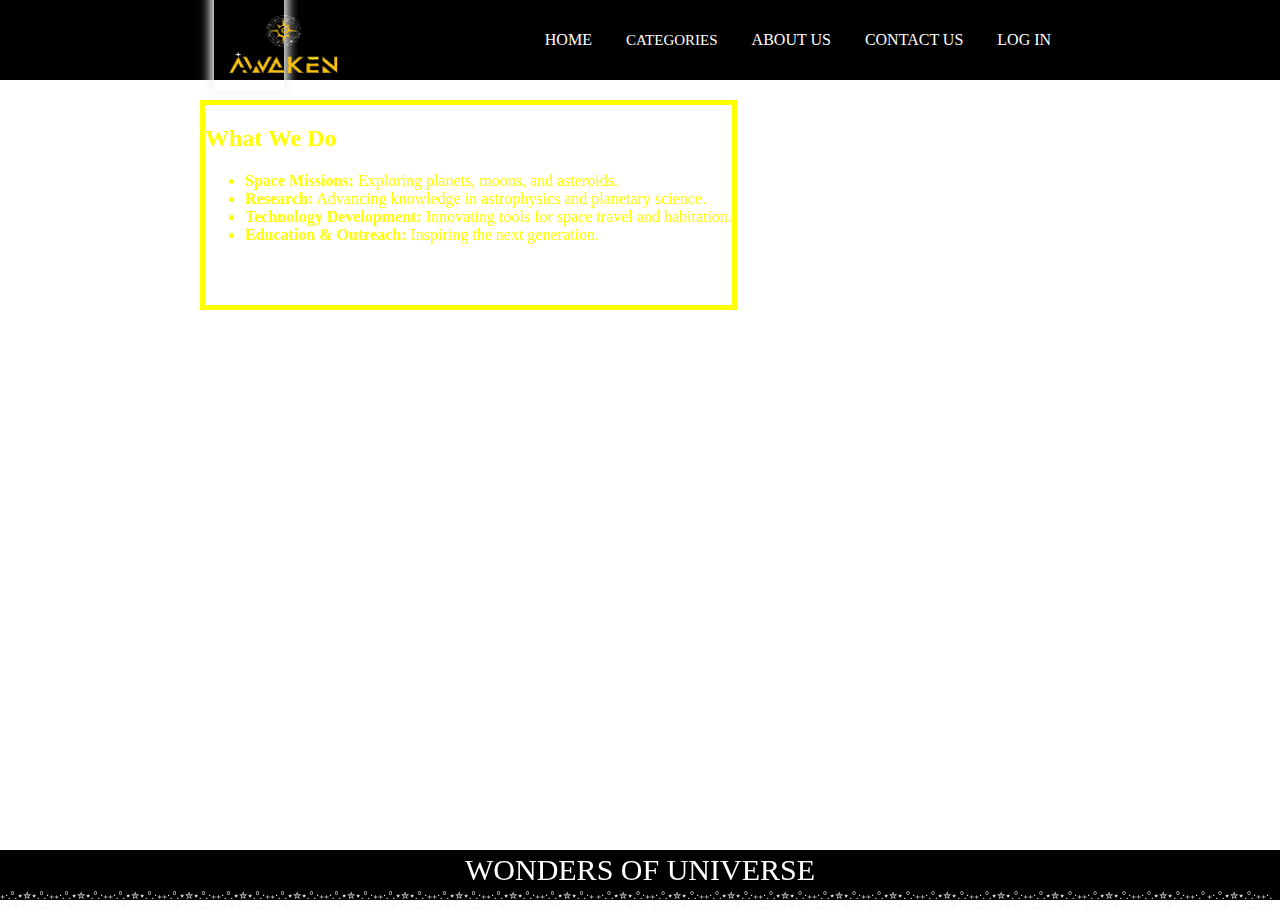
==== index.html @ f5190a8a "Update index.html" ====
<!DOCTYPE html>
<html lang="en">
<head>
    <meta charset="UTF-8">
    <meta name="viewport" content="width=device-width, initial-scale=1.0">
    <title>Document</title>
    <link rel="stylesheet" href="style.css">
    <style>
        .dropdown {
            position: relative;
            display: inline-block;
        }

        .dropdown-content {
            display: none;
            position: absolute;
            background-color: #333;
            min-width: 200px;
            box-shadow: 0px 8px 16px rgba(0, 0, 0, 0.2);
            z-index: 1;
            border-radius: 5px;
        }

        .dropdown-content a {
            color: white;
            padding: 12px 16px;
            text-decoration: none;
            display: block;
        }

        .dropdown-content a:hover {
            background-color: #575757;
            text-decoration: underline;
            color:orange;
        }

        .dropdown:hover .dropdown-content {
            display: block;
        }

        nav a {
            margin: 0 15px;
            color: white;
            text-decoration: none;
        }

        nav a:hover {
            color: #ddd;
        }

        .container {
            position: relative;
            margin: 100px 0 0 200px;
            width: 70%;
            height: 450px;
            display: flex;
            justify-content: start;
        }

        .container img {
            width: 600px;
            height: 120%;
            object-fit: cover;
            border-radius: 10px;
            border: 2px solid beige;
            transition: all ease-in-out 0.5s;
        }

        .container img:hover {
            height: 140%;
            width: 50%;
        }

        .foot{
            width: 100%;
            position: absolute;
            bottom: 0;
            height: 50px;;
        }
        .stars{background-color: black;color: whitesmoke;font-size:10px;margin-bottom:-100px;height:10px;}
        .content{
            border: 5px solid yellow;
            height: 200px;
            color: yellow;
        }
        
     
    </style>
</head>
<body>
    <div class="video-background">
        <video autoplay loop muted playsinline id="myVideo">
            <source src="earth.mp4" type="video/mp4">
            Your browser does not support the video tag.
        </video>
    </div>

    <header class="header">
        <div id="logo">
            <a href="index.html">
            <div>
            <img src="image_folder/logo.png" width="140" height="100" alt="Logo">
            </div>
            </a>
        </div>
        <nav>
            <a href="index.html">HOME</a>
            <div class="dropdown">
                <a href="#">CATEGORIES</a>
                <div class="dropdown-content">
                    <a href="history.html">History of space Exploration</a>
                    <a href="history_universe.html">History of universe</a>
                    <a href="black-hole.html">Black hole</a>
                    <a href="#">Galaxy</a>
                </div>
            </div>
            <a href="aboutus.html">ABOUT US</a>
            <a href="contactus.html">CONTACT US</a>
            <a href="login.html">LOG IN</a>
        </nav>
    </header>
    <div class="container">
        <div class="content">
            <h2>What We Do</h2>
            <ul>
                <li><b>Space Missions:</b> Exploring planets, moons, and asteroids.</li>
                <li><b>Research:</b> Advancing knowledge in astrophysics and planetary science.</li>
                <li><b>Technology Development:</b> Innovating tools for space travel and habitation.</li>
                <li><b>Education & Outreach:</b> Inspiring the next generation.</li>
            </ul>
        </div>
    </div>
    <footer class="foot">
        <div class="lastpart_x">WONDERS OF UNIVERSE</div>
        <div class="stars">
            ₊‧.°.⋆✮⋆.°.‧₊₊‧.°.⋆✮⋆.°.‧₊₊‧.°.⋆✮⋆.°.‧₊₊‧.°.⋆✮⋆.°.‧₊₊‧.°.⋆✮⋆.°.‧₊₊‧.°.⋆✮⋆.°.‧₊₊‧.°.⋆✮⋆.°.‧₊₊‧.°.⋆✮⋆.°.‧₊₊‧.°.⋆✮⋆.°.‧₊₊‧.°.⋆✮⋆.°.‧₊₊‧.°.⋆✮⋆.°.‧₊
            ₊‧.°.⋆✮⋆.°.‧₊₊‧.°.⋆✮⋆.°.‧₊₊‧.°.⋆✮⋆.°.‧₊₊‧.°.⋆✮⋆.°.‧₊₊‧.°.⋆✮⋆.°.‧₊₊‧.°.⋆✮⋆.°.‧₊₊‧.°.⋆✮⋆.°.‧₊₊‧.°.⋆✮⋆.°.‧₊₊‧.°.⋆✮⋆.°.‧₊₊‧.°.⋆✮⋆.°.‧₊₊‧.°.⋆✮⋆.°.‧₊₊‧.°
            ₊‧.°.⋆✮⋆.°.‧₊₊‧.°.⋆✮⋆.°.‧₊₊‧.°.⋆✮⋆.°.‧₊₊‧.°.⋆✮⋆.°.‧₊₊‧.°.⋆✮⋆.°.‧₊₊‧.°.⋆✮⋆.°.‧₊₊‧.°.⋆✮⋆.°.‧₊₊‧.°.⋆✮⋆.°.‧₊₊‧.°.⋆✮⋆.°.‧₊₊‧.°.⋆✮⋆.°.‧₊₊‧.°.⋆✮⋆.°.‧₊
            ₊‧.°.⋆✮⋆.°.‧₊₊‧.°
            ₊‧.°.⋆✮⋆.°.‧₊₊‧.°.⋆✮⋆.°.‧₊₊‧.°.⋆✮⋆.°.‧₊₊‧.°.⋆✮⋆.°.‧₊₊‧.°.⋆✮⋆.°.‧₊₊‧.°.⋆✮⋆.°.‧₊₊‧.°.⋆✮⋆.°.‧₊₊‧.°.⋆✮⋆.°.‧₊₊‧.°.⋆✮⋆.°.‧₊₊‧.°.⋆✮⋆.°.‧₊₊‧.°.⋆✮⋆.°.‧₊
            ₊‧.°.⋆✮⋆.°.‧₊₊‧.°
        
        </div>
    </footer>
    
</body>
</html>
---- style.css ----
html,
body {
  margin: 0;
  overflow: hidden;
}


#myVideo {
  position: fixed;
  top: 0;
  left: 0;
  width: 100%;
  height: 100%;
  object-fit: cover;
  transform: translate(0, 0);
  transform-origin: center;
  z-index: -1;
}




.hero {

  height: 100vh;
  background-image: url('earth.mp4');
  background-position: center center;
  background-size: cover;
  background-attachment: fixed;
  position: absolute;
  z-index: -1;
  display: flex;
  align-items: center;
  justify-content: center;
}


body {
  margin: 0;
}

.video-background {
  position: fixed;
  top: 0;
  left: 0;
  width: 100%;
  height: 100%;
  z-index: -1;
  overflow: hidden;
}



.header {
  display: flex;
  color: white;
  justify-content: space-evenly;
  gap: 2rem;
  height: 80px;
  align-items: center;
  background-color: black;
  margin-top: 0;
  width: 100%;
  position: fixed;
}

#logo a div {
  display: flex;
  align-items: center;
  justify-content: center;
}

#logo {
  display: flex;
  width: 50px;
}

.header div a {
  text-decoration: none;
  color: white;
  font-size: 15px;
}

.header div a p:hover {
  transform: scale(1.05);
  color: orange;
}

.start-empty {
  width: 100%;
  height: 835px;
  display: flex;
  justify-content: start;
  align-items: center;
}


.start-empty div h1 {
  font-family: sans-serif;
  font-size: 40px;
  margin-left: 10px;
}

.start-empty div p {
  font-size: 20px;
  font-weight: 50;
  font-family: sans-serif;
  line-height: 40px;
}

.main-heading {
  padding-top: 10px;
}

.lastpart {
  color: white;
  background-color: black;
  width: 100%;
  height: 40px;
  text-align: center;
  align-content: center;
  font-family: Arial, Helvetica, sans-serif;
  font-style: italic;
  font-size: 15px;
}

.lastpart_x {
  color: white;
  background-color: black;
  width: 100%;
  height: 40px;
  text-align: center;
  align-content: center;
  font-family: Bulletto;
  font-size: 30px;
}

#nav {
  display: inline-block;
  position: relative;
  margin: 0 10px;
}

.dropdown {
  position: relative;
  display: inline-block;
  cursor: pointer;
}

.dropdown-content {
  display: none;
  position: absolute;
  background-color: black;
  min-width: 160px;
  box-shadow: 0px 8px 16px rgba(0, 0, 0, 0.2);
  z-index: 1;
  border: 1px solid #333;
}

.dropdown-content a {
  color: white;
  padding: 12px 16px;
  text-decoration: none;
  display: block;
}

.dropdown-content a:hover {
  background-color: orange;
  color: black;
}

.dropdown.active .dropdown-content {
  display: block;
}
.dropdown-content a {
  color: white;
  padding: 12px 16px;
  text-decoration: none;
  display: block;
}

.dropdown-content a:hover {
  background-color: orange;
}

.dropdown:hover .dropdown-content {
  display: block;
}

nav a {
  margin: 0 15px;
  color: white;
  text-decoration: none;
}

nav a:hover {
  color: #ddd;
  text-decoration: underline;
}

.container {
  position: relative;
  margin: 100px 0 0 200px;
  width: 70%;
  height: 450px;
  display: flex;
  justify-content: start;
}

.container img {
  width: 600px;
  height: 120%;
  object-fit: cover;
  border-radius: 10px;
  border: 2px solid beige;
  transition: all ease-in-out 0.5s;
}

.container img:hover {
  height: 140%;
  width: 50%;
}

#logo {
  justify-content: start;
  align-self: center;
  box-shadow: 0px 0px 10px 4px whitesmoke;
  width: 70px;
}
.foot{
  width: 100%;
  position: absolute;
  bottom: 0;
}
.dropdown {
  position: relative;
  display: inline-block;
}

.dropdown-content {
  display: none;
  position: absolute;
  background-color: #333;
  min-width: 200px;
  box-shadow: 0px 8px 16px rgba(0, 0, 0, 0.2);
  z-index: 1;
  border-radius: 5px;
}
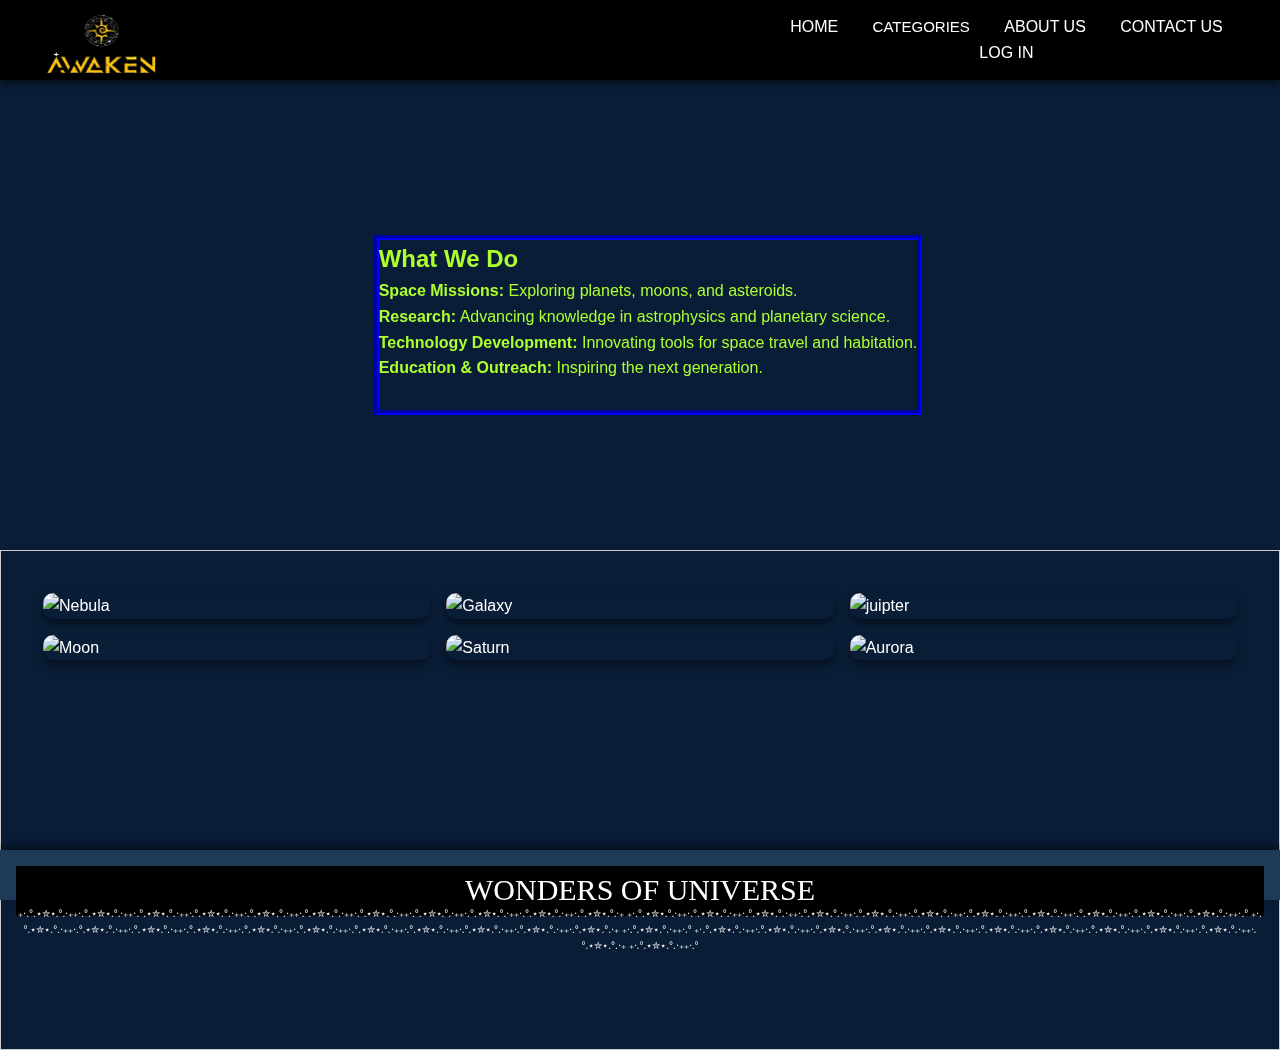
==== commit 08ba87a1: "Update index.html" ====
--- a/index.html
+++ b/index.html
@@ -79,10 +79,110 @@
         }
         .stars{background-color: black;color: whitesmoke;font-size:10px;margin-bottom:-100px;height:10px;}
         .content{
-            border: 5px solid yellow;
-            height: 200px;
-            color: yellow;
-        }
+            border: 5px groove blue;
+            height: 180px;
+            color: greenyellow;
+            opacity: 1sec;
+            margin: auto;
+
+        }
+     
+* {
+    margin: 0;
+    padding: 0;
+    box-sizing: border-box;
+    font-family: 'Arial', sans-serif;
+}
+
+
+body {
+    background-color: #0a1d37;
+    color: white;
+    line-height: 1.6;
+}
+
+
+header {
+    text-align: center;
+    padding: 2em;
+    background-color: #1e3a56;
+    box-shadow: 0 4px 8px rgba(0, 0, 0, 0.5);
+}
+
+header h1 {
+    font-size: 2.5em;
+    margin-bottom: 0.5em;
+}
+
+header p {
+    font-size: 1.2em;
+    color: #b0c4de;
+}
+
+/* Gallery Styles */
+.gallery {
+    display: grid;
+    grid-template-columns: repeat(auto-fit, minmax(300px, 1fr));
+    gap: 1em;
+    padding: 2em;
+}
+
+.gallery-item {
+    position: relative;
+    overflow: hidden;
+    border-radius: 10px;
+    box-shadow: 0 4px 8px rgba(0, 0, 0, 0.5);
+}
+
+.gallery-item img {
+    width: 100%;
+    height: auto;
+    display: block;
+    transition: transform 0.5s ease;
+}
+
+.gallery-item:hover img {
+    transform: scale(1.1); 
+}
+
+.caption {
+    position: absolute;
+    bottom: 0;
+    background: rgba(0, 0, 0, 0.7);
+    color: white;
+    width: 100%;
+    padding: 1em;
+    text-align: center;
+    font-size: 1.1em;
+    opacity: 0;
+    transition: opacity 0.5s ease;
+}
+
+.gallery-item:hover .caption {
+    opacity: 1; 
+}
+
+
+footer {
+    text-align: center;
+    padding: 1em;
+    background-color: #1e3a56;
+    margin-top: 2em;
+    box-shadow: 0 -4px 8px rgba(0, 0, 0, 0.5);
+}
+
+footer p {
+    font-size: 0.9em;
+    color: #b0c4de;
+}
+       .scrollable-div {
+            width: 100%;
+            height: 500px;
+            overflow-y: auto;
+            border: 1px solid #ccc;
+            padding: 10px;
+        }
+
         
      
     </style>
@@ -122,7 +222,7 @@
     <div class="container">
         <div class="content">
             <h2>What We Do</h2>
-            <ul>
+            <ul style="list-style-type: none;">
                 <li><b>Space Missions:</b> Exploring planets, moons, and asteroids.</li>
                 <li><b>Research:</b> Advancing knowledge in astrophysics and planetary science.</li>
                 <li><b>Technology Development:</b> Innovating tools for space travel and habitation.</li>
@@ -130,6 +230,35 @@
             </ul>
         </div>
     </div>
+    <div class="scrollable-div">
+    <main class="gallery">
+        <div class="gallery-item">
+            <img src="image.png" alt="Nebula">
+            <div class="caption">Stunning Nebula</div>
+        </div>
+        <div class="gallery-item">
+            <img src="image copy.png" alt="Galaxy">
+            <div class="caption">Spiral Galaxy</div>
+        </div>
+        <div class="gallery-item">
+            <img src="image copy 2.png" alt="juipter">
+            <div class="caption">juipter</div>
+        </div>
+        <div class="gallery-item">
+            <img src="image copy 3.png" alt="Moon">
+            <div class="caption">Craters of the Moon</div>
+        </div>
+        <div class="gallery-item">
+            <img src="image copy 4.png" alt="Saturn">
+            <div class="caption">Rings of Saturn</div>
+        </div>
+        <div class="gallery-item">
+            <img src="image copy 5.png" alt="Aurora">
+            <div class="caption">Aurora Borealis</div>
+        </div>
+    </main>
+</div>
+    
     <footer class="foot">
         <div class="lastpart_x">WONDERS OF UNIVERSE</div>
         <div class="stars">
@@ -145,4 +274,3 @@
     
 </body>
 </html>
-
--- a/style.css
+++ b/style.css
@@ -72,7 +72,7 @@
 
 #logo {
   display: flex;
-  width: 50px;
+  width: 800px;
 }
 
 .header div a {
@@ -133,6 +133,7 @@
   align-content: center;
   font-family: Bulletto;
   font-size: 30px;
+  scroll-behavior: smooth;
 }
 
 #nav {
@@ -172,77 +173,3 @@
 .dropdown.active .dropdown-content {
   display: block;
 }
-.dropdown-content a {
-  color: white;
-  padding: 12px 16px;
-  text-decoration: none;
-  display: block;
-}
-
-.dropdown-content a:hover {
-  background-color: orange;
-}
-
-.dropdown:hover .dropdown-content {
-  display: block;
-}
-
-nav a {
-  margin: 0 15px;
-  color: white;
-  text-decoration: none;
-}
-
-nav a:hover {
-  color: #ddd;
-  text-decoration: underline;
-}
-
-.container {
-  position: relative;
-  margin: 100px 0 0 200px;
-  width: 70%;
-  height: 450px;
-  display: flex;
-  justify-content: start;
-}
-
-.container img {
-  width: 600px;
-  height: 120%;
-  object-fit: cover;
-  border-radius: 10px;
-  border: 2px solid beige;
-  transition: all ease-in-out 0.5s;
-}
-
-.container img:hover {
-  height: 140%;
-  width: 50%;
-}
-
-#logo {
-  justify-content: start;
-  align-self: center;
-  box-shadow: 0px 0px 10px 4px whitesmoke;
-  width: 70px;
-}
-.foot{
-  width: 100%;
-  position: absolute;
-  bottom: 0;
-}
-.dropdown {
-  position: relative;
-  display: inline-block;
-}
-
-.dropdown-content {
-  display: none;
-  position: absolute;
-  background-color: #333;
-  min-width: 200px;
-  box-shadow: 0px 8px 16px rgba(0, 0, 0, 0.2);
-  z-index: 1;
-  border-radius: 5px;
-}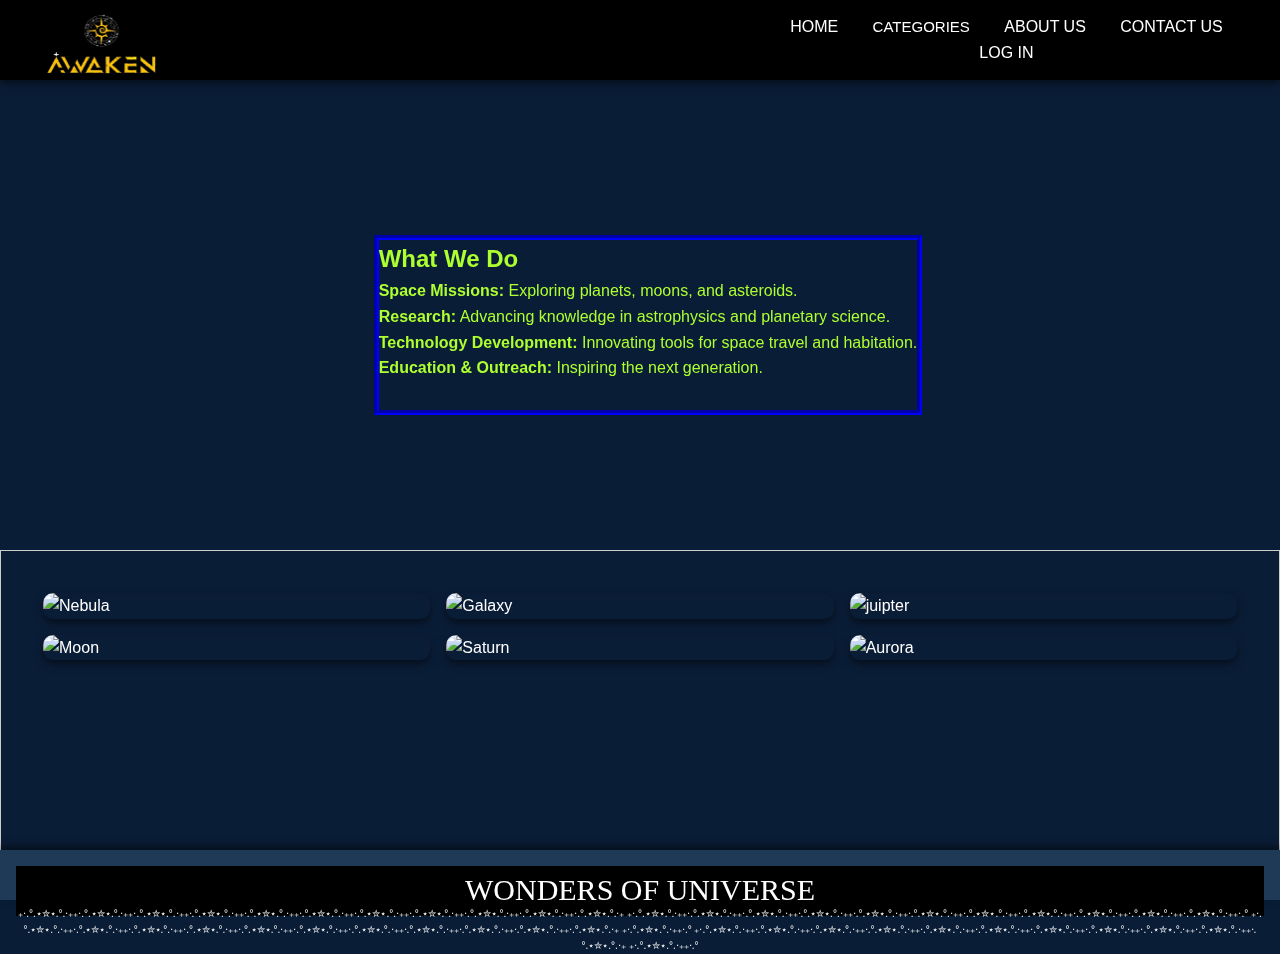
==== commit 257aaa5f: "Update index.html" ====
--- a/index.html
+++ b/index.html
@@ -177,7 +177,7 @@
 }
        .scrollable-div {
             width: 100%;
-            height: 500px;
+            height: 350px;
             overflow-y: auto;
             border: 1px solid #ccc;
             padding: 10px;
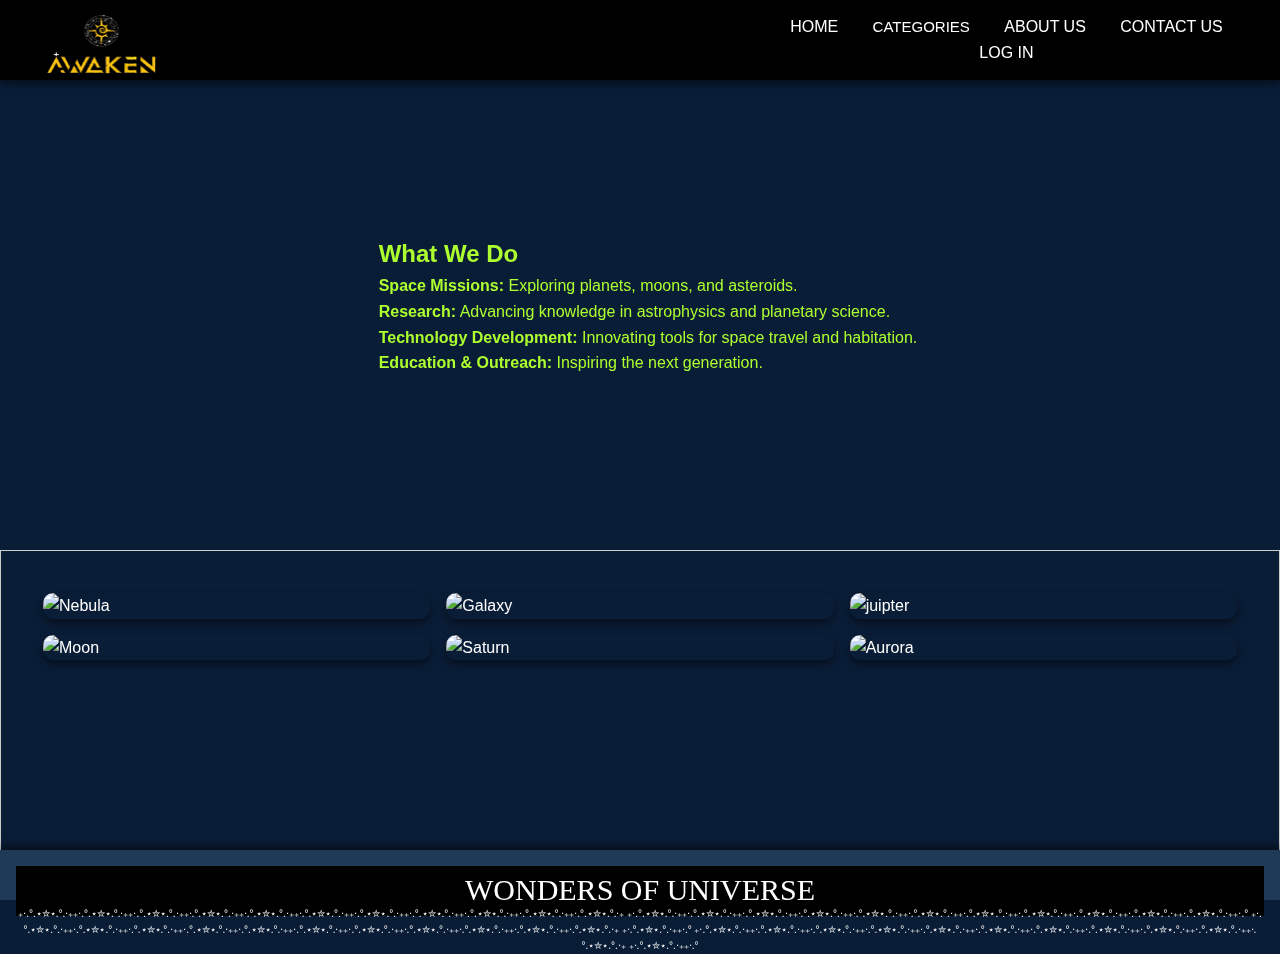
==== commit 800c0811: "Update index.html" ====
--- a/index.html
+++ b/index.html
@@ -79,10 +79,9 @@
         }
         .stars{background-color: black;color: whitesmoke;font-size:10px;margin-bottom:-100px;height:10px;}
         .content{
-            border: 5px groove blue;
             height: 180px;
             color: greenyellow;
-            opacity: 1sec;
+            opacity: 1s;
             margin: auto;
 
         }
@@ -179,7 +178,7 @@
             width: 100%;
             height: 350px;
             overflow-y: auto;
-            border: 1px solid #ccc;
+            border: 1px groove #ccc;
             padding: 10px;
         }
 
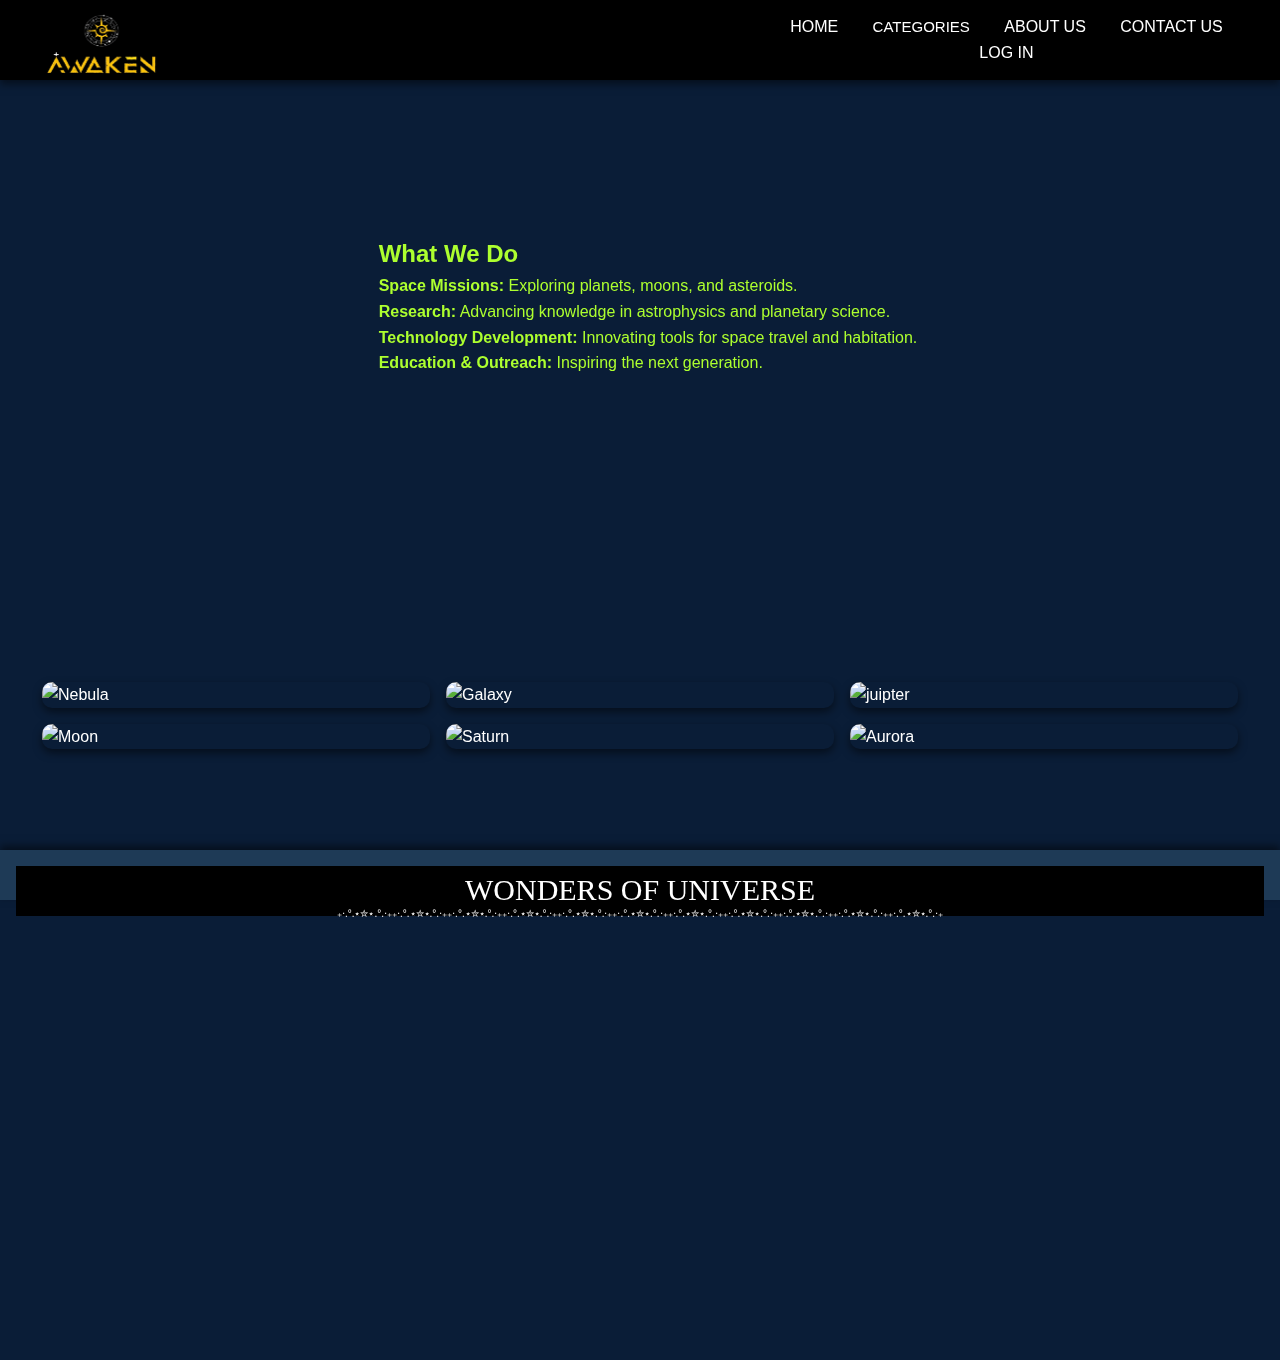
==== commit 2520bea1: "Update index.html" ====
--- a/index.html
+++ b/index.html
@@ -118,7 +118,7 @@
     color: #b0c4de;
 }
 
-/* Gallery Styles */
+
 .gallery {
     display: grid;
     grid-template-columns: repeat(auto-fit, minmax(300px, 1fr));
@@ -166,7 +166,7 @@
     text-align: center;
     padding: 1em;
     background-color: #1e3a56;
-    margin-top: 2em;
+    margin-top: 3em;
     box-shadow: 0 -4px 8px rgba(0, 0, 0, 0.5);
 }
 
@@ -174,12 +174,16 @@
     font-size: 0.9em;
     color: #b0c4de;
 }
-       .scrollable-div {
-            width: 100%;
-            height: 350px;
-            overflow-y: auto;
-            border: 1px groove #ccc;
-            padding: 10px;
+.scrollable-div {
+    width:100% ;
+    height: 80vh;
+    overflow-y: auto;
+    padding: 10px;
+    margin-top:90px
+            
+}
+        .star{
+            margin-top: -30px;
         }
 
         
@@ -210,7 +214,7 @@
                     <a href="history.html">History of space Exploration</a>
                     <a href="history_universe.html">History of universe</a>
                     <a href="black-hole.html">Black hole</a>
-                    <a href="#">Galaxy</a>
+                    <a href="Galaxy.html">Galaxy</a>
                 </div>
             </div>
             <a href="aboutus.html">ABOUT US</a>
@@ -262,13 +266,7 @@
         <div class="lastpart_x">WONDERS OF UNIVERSE</div>
         <div class="stars">
             ₊‧.°.⋆✮⋆.°.‧₊₊‧.°.⋆✮⋆.°.‧₊₊‧.°.⋆✮⋆.°.‧₊₊‧.°.⋆✮⋆.°.‧₊₊‧.°.⋆✮⋆.°.‧₊₊‧.°.⋆✮⋆.°.‧₊₊‧.°.⋆✮⋆.°.‧₊₊‧.°.⋆✮⋆.°.‧₊₊‧.°.⋆✮⋆.°.‧₊₊‧.°.⋆✮⋆.°.‧₊₊‧.°.⋆✮⋆.°.‧₊
-            ₊‧.°.⋆✮⋆.°.‧₊₊‧.°.⋆✮⋆.°.‧₊₊‧.°.⋆✮⋆.°.‧₊₊‧.°.⋆✮⋆.°.‧₊₊‧.°.⋆✮⋆.°.‧₊₊‧.°.⋆✮⋆.°.‧₊₊‧.°.⋆✮⋆.°.‧₊₊‧.°.⋆✮⋆.°.‧₊₊‧.°.⋆✮⋆.°.‧₊₊‧.°.⋆✮⋆.°.‧₊₊‧.°.⋆✮⋆.°.‧₊₊‧.°
-            ₊‧.°.⋆✮⋆.°.‧₊₊‧.°.⋆✮⋆.°.‧₊₊‧.°.⋆✮⋆.°.‧₊₊‧.°.⋆✮⋆.°.‧₊₊‧.°.⋆✮⋆.°.‧₊₊‧.°.⋆✮⋆.°.‧₊₊‧.°.⋆✮⋆.°.‧₊₊‧.°.⋆✮⋆.°.‧₊₊‧.°.⋆✮⋆.°.‧₊₊‧.°.⋆✮⋆.°.‧₊₊‧.°.⋆✮⋆.°.‧₊
-            ₊‧.°.⋆✮⋆.°.‧₊₊‧.°
-            ₊‧.°.⋆✮⋆.°.‧₊₊‧.°.⋆✮⋆.°.‧₊₊‧.°.⋆✮⋆.°.‧₊₊‧.°.⋆✮⋆.°.‧₊₊‧.°.⋆✮⋆.°.‧₊₊‧.°.⋆✮⋆.°.‧₊₊‧.°.⋆✮⋆.°.‧₊₊‧.°.⋆✮⋆.°.‧₊₊‧.°.⋆✮⋆.°.‧₊₊‧.°.⋆✮⋆.°.‧₊₊‧.°.⋆✮⋆.°.‧₊
-            ₊‧.°.⋆✮⋆.°.‧₊₊‧.°
-        
-        </div>
+ </div>
     </footer>
     
 </body>
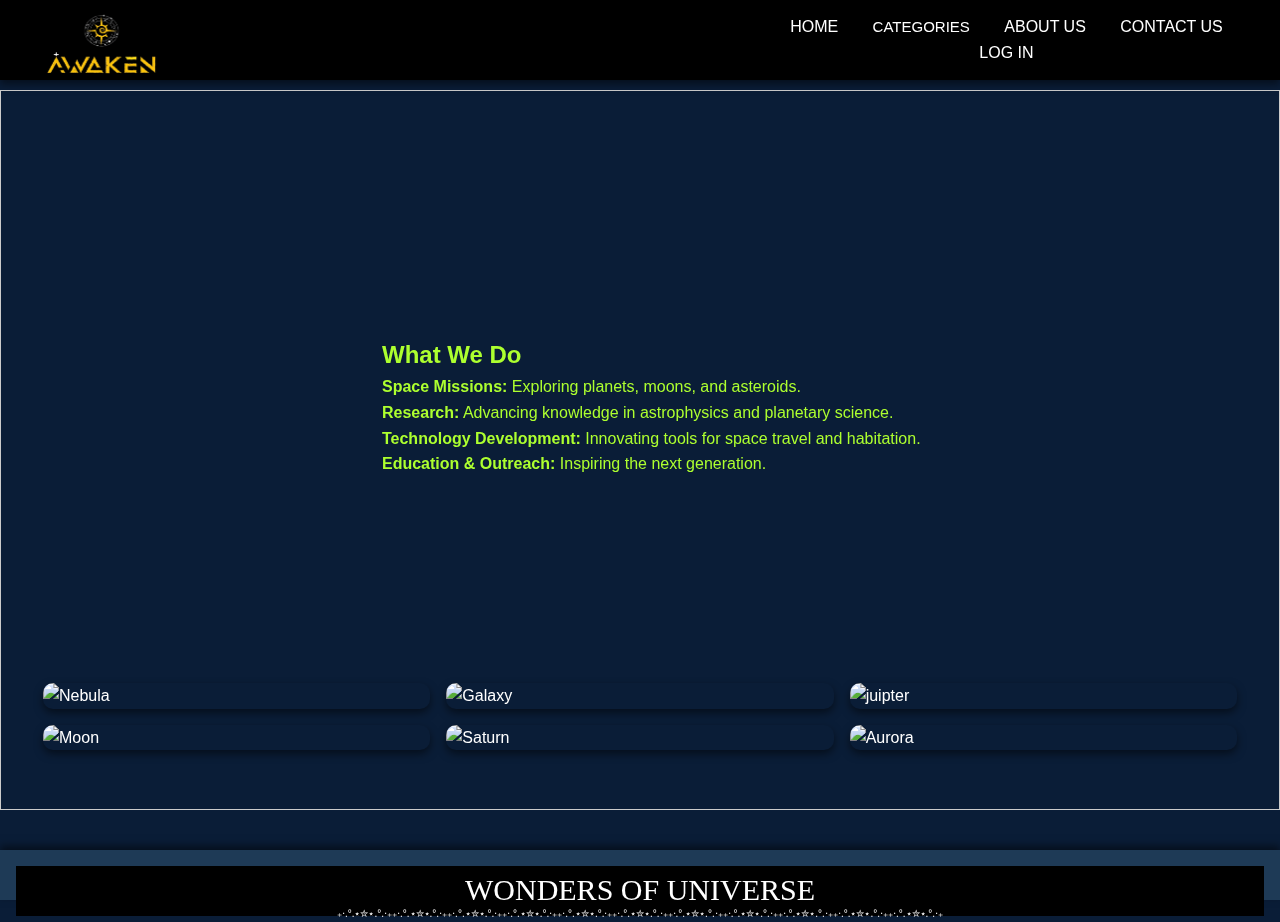
==== commit 19533a03: "Update index.html" ====
--- a/index.html
+++ b/index.html
@@ -178,6 +178,7 @@
     width:100% ;
     height: 80vh;
     overflow-y: auto;
+    border: 1px groove #ccc;
     padding: 10px;
     margin-top:90px
             
@@ -222,6 +223,7 @@
             <a href="login.html">LOG IN</a>
         </nav>
     </header>
+    <div class="scrollable-div">
     <div class="container">
         <div class="content">
             <h2>What We Do</h2>
@@ -233,7 +235,6 @@
             </ul>
         </div>
     </div>
-    <div class="scrollable-div">
     <main class="gallery">
         <div class="gallery-item">
             <img src="image.png" alt="Nebula">
@@ -271,3 +272,4 @@
     
 </body>
 </html>
+
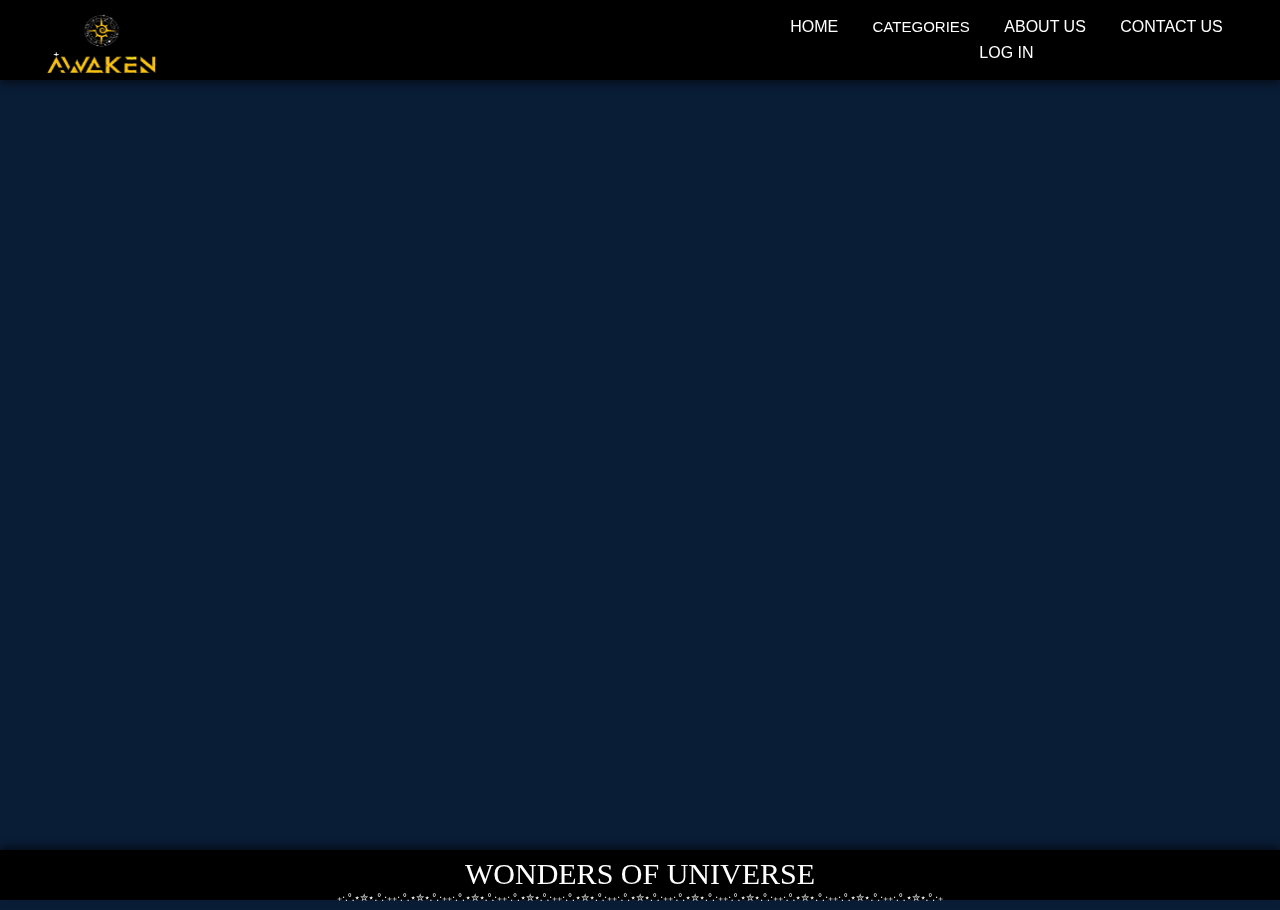
==== commit 36b4f0c4: "added image in index.html" ====
--- a/index.html
+++ b/index.html
@@ -50,11 +50,12 @@
 
         .container {
             position: relative;
-            margin: 100px 0 0 200px;
+            margin: 750px 0 0 200px;
             width: 70%;
             height: 450px;
             display: flex;
             justify-content: start;
+            margin-top: 580px;
         }
 
         .container img {
@@ -62,7 +63,7 @@
             height: 120%;
             object-fit: cover;
             border-radius: 10px;
-            border: 2px solid beige;
+            border: 2px solid transparent;
             transition: all ease-in-out 0.5s;
         }
 
@@ -124,6 +125,7 @@
     grid-template-columns: repeat(auto-fit, minmax(300px, 1fr));
     gap: 1em;
     padding: 2em;
+    
 }
 
 .gallery-item {
@@ -164,9 +166,8 @@
 
 footer {
     text-align: center;
-    padding: 1em;
-    background-color: #1e3a56;
-    margin-top: 3em;
+    background-color: transparent;
+    margin-top: 0em;
     box-shadow: 0 -4px 8px rgba(0, 0, 0, 0.5);
 }
 
@@ -178,15 +179,16 @@
     width:100% ;
     height: 80vh;
     overflow-y: auto;
-    border: 1px groove #ccc;
+    border: 1px groove transparent;
     padding: 10px;
-    margin-top:90px
+    margin-top:190px
             
 }
         .star{
             margin-top: -30px;
         }
-
+.content li{font-style: oblique;color: beige;}
+.content h1{color: blanchedalmond;text-align: center;}
         
      
     </style>
@@ -226,16 +228,20 @@
     <div class="scrollable-div">
     <div class="container">
         <div class="content">
-            <h2>What We Do</h2>
-            <ul style="list-style-type: none;">
-                <li><b>Space Missions:</b> Exploring planets, moons, and asteroids.</li>
-                <li><b>Research:</b> Advancing knowledge in astrophysics and planetary science.</li>
-                <li><b>Technology Development:</b> Innovating tools for space travel and habitation.</li>
-                <li><b>Education & Outreach:</b> Inspiring the next generation.</li>
+            <p style="font-family: Georgia, 'Times New Roman', Times, serif, -apple-system, BlinkMacSystemFont, 'Segoe UI', Roboto, Oxygen, Ubuntu, Cantarell, 'Open Sans', 'Helvetica Neue', sans-serif;font-size: 40px; color: whitesmoke; font-style: italic;">What We Do?💫</p>
+            <ul style="list-style-type: none; margin-top: 17px;">
+                
+                <li ><h1> Launch Space Missions</h1> Space missions are critical to the advancement of humanity's understanding of the universe. These missions involve exploring distant planets, moons, and asteroids through both robotic probes and manned missions. For example, NASA's Perseverance rover, which is currently exploring Mars, is searching for signs of ancient life and studying the planet's geology and climate. Meanwhile, missions to moons like Europa, one of Jupiter's moons, aim to study its icy surface and subsurface ocean, which could harbor life. Additionally, missions like the New Horizons probe, which visited Pluto, and the Voyager spacecraft, which are traveling into interstellar space, expand our knowledge of the outer reaches of the solar system and beyond. These space missions are also vital for paving the way for human exploration of distant worlds in the future, such as establishing colonies on the Moon and Mars. </li>
+            
+                <li><h1> Space Research</h1> Research in space science and astrophysics is an ongoing effort to better understand the cosmos. The study of celestial objects such as stars, galaxies, black holes, and exoplanets is integral to answering some of humanity's most profound questions: How did the universe begin? What is dark matter? Are there other habitable worlds beyond Earth? Instruments like the Hubble Space Telescope and the upcoming James Webb Space Telescope provide insights into distant galaxies, while telescopes on Earth study the universe in various wavelengths of light. Planetary science research helps us understand the formation and evolution of planets, including Earth’s own history. Advances in space research not only fuel our knowledge about the universe but also help us develop technologies that improve life on Earth, such as innovations in materials science, medical technologies, and communication systems.</li>
+            
+                <li><h1>Futuristic Technology Development</h1> Advancements in technology are fundamental to the success of space exploration. Innovations in propulsion, robotics, and spacecraft design have allowed us to reach farther into space and improve our ability to study celestial bodies. For example, the development of reusable rocket technology by companies like SpaceX has dramatically reduced the cost of space travel, making space missions more frequent and sustainable. Similarly, advancements in artificial intelligence (AI) and robotics have allowed for autonomous spacecraft, like the Mars rovers, to explore planets with minimal human intervention. Moreover, technologies such as 3D printing are being explored for use on other planets to create tools and structures, making long-term human habitation more feasible. In addition, developments in space habitat technology, like life-support systems and radiation protection, are essential for enabling humans to live and work in space for extended periods.</li>
+            
+                <li><h1>Education & Outreach</h1> Education and outreach programs are crucial in fostering the next generation of scientists, engineers, and astronauts. These initiatives aim to engage people of all ages in the wonders of space science and technology. Organizations like NASA and ESA (European Space Agency) run educational programs, offer internships, and support STEM (Science, Technology, Engineering, and Mathematics) education through various outreach efforts. By reaching out to schools, universities, and the public through events, workshops, and digital content, these programs inspire curiosity and critical thinking. For example, NASA’s "Artemis Program," which aims to return humans to the Moon and beyond, engages students through interactive learning experiences. By encouraging young minds to explore space and pursue careers in science, these initiatives play a critical role in ensuring the continued advancement of space exploration for future generations.</li>
             </ul>
         </div>
     </div>
-    <main class="gallery">
+    <main class="gallery" style="margin-top: 600px;">
         <div class="gallery-item">
             <img src="image.png" alt="Nebula">
             <div class="caption">Stunning Nebula</div>
@@ -259,6 +265,22 @@
         <div class="gallery-item">
             <img src="image copy 5.png" alt="Aurora">
             <div class="caption">Aurora Borealis</div>
+        </div>
+        <div class="gallery-item">
+            <img src="image_folder/dark ages 2.png" alt="Aurora">
+            <div class="caption">Dark Ages</div>
+        </div>
+        <div class="gallery-item">
+            <img src="image_folder/cosmic evolution.png" alt="Aurora">
+            <div class="caption">Cosmic Evaluation</div>
+        </div>
+        <div class="gallery-item">
+            <img src="image_folder/birth of solar system.png" alt="Aurora">
+            <div class="caption">Birth of solar system</div>
+        </div>
+        <div class="gallery-item">
+            <img src="image_folder/hubble.png" alt="Aurora">
+            <div class="caption">NASA"S Hublle Telescope</div>
         </div>
     </main>
 </div>
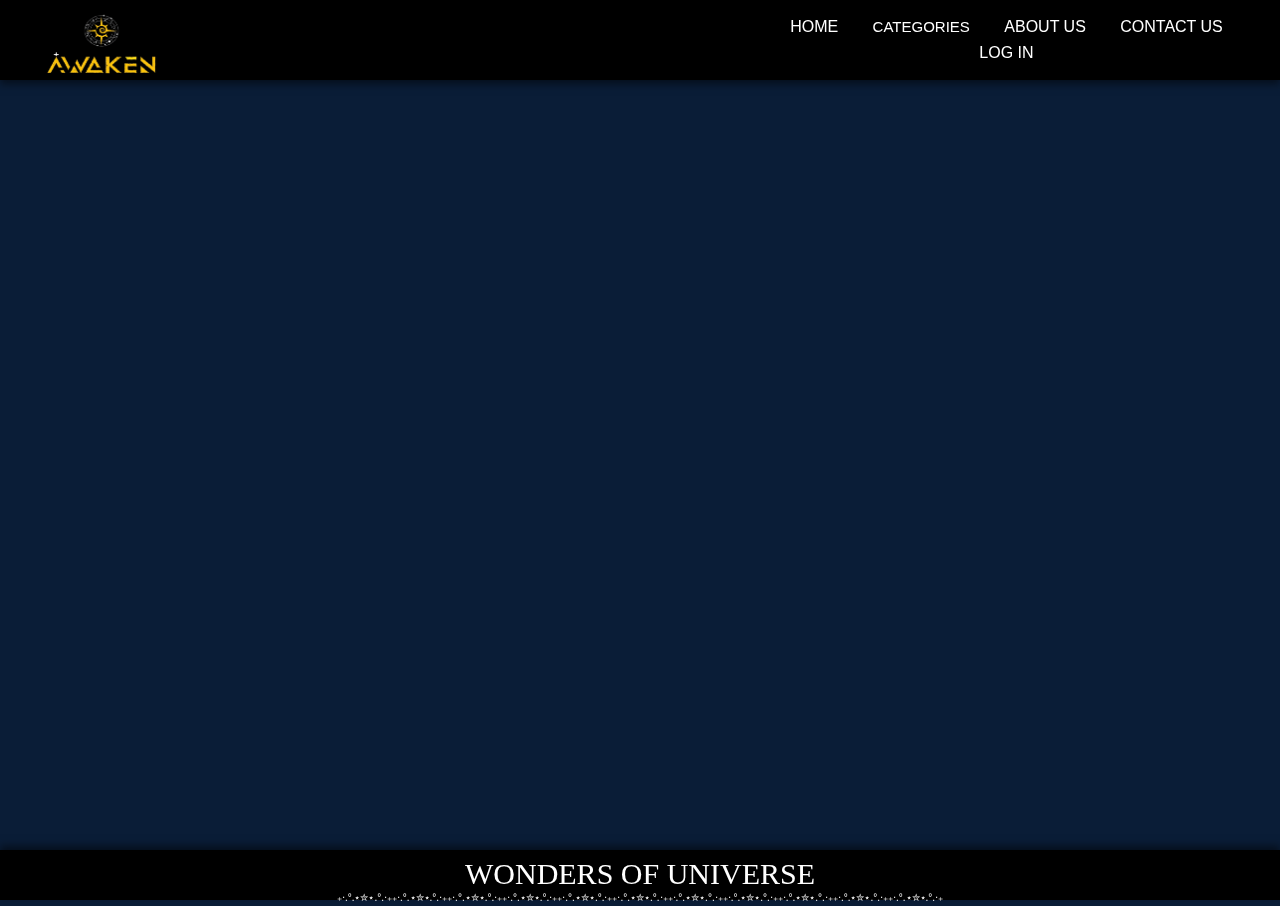
==== commit c4e64d6d: "index" ====
--- a/index.html
+++ b/index.html
@@ -55,7 +55,7 @@
             height: 450px;
             display: flex;
             justify-content: start;
-            margin-top: 580px;
+            margin-top: 600px;
         }
 
         .container img {
@@ -181,7 +181,7 @@
     overflow-y: auto;
     border: 1px groove transparent;
     padding: 10px;
-    margin-top:190px
+    margin-top:100px
             
 }
         .star{
@@ -231,7 +231,7 @@
             <p style="font-family: Georgia, 'Times New Roman', Times, serif, -apple-system, BlinkMacSystemFont, 'Segoe UI', Roboto, Oxygen, Ubuntu, Cantarell, 'Open Sans', 'Helvetica Neue', sans-serif;font-size: 40px; color: whitesmoke; font-style: italic;">What We Do?💫</p>
             <ul style="list-style-type: none; margin-top: 17px;">
                 
-                <li ><h1> Launch Space Missions</h1> Space missions are critical to the advancement of humanity's understanding of the universe. These missions involve exploring distant planets, moons, and asteroids through both robotic probes and manned missions. For example, NASA's Perseverance rover, which is currently exploring Mars, is searching for signs of ancient life and studying the planet's geology and climate. Meanwhile, missions to moons like Europa, one of Jupiter's moons, aim to study its icy surface and subsurface ocean, which could harbor life. Additionally, missions like the New Horizons probe, which visited Pluto, and the Voyager spacecraft, which are traveling into interstellar space, expand our knowledge of the outer reaches of the solar system and beyond. These space missions are also vital for paving the way for human exploration of distant worlds in the future, such as establishing colonies on the Moon and Mars. </li>
+                <li ><h1>Prototype of Latest Space Missions</h1> Space missions are critical to the advancement of humanity's understanding of the universe. These missions involve exploring distant planets, moons, and asteroids through both robotic probes and manned missions. For example, NASA's Perseverance rover, which is currently exploring Mars, is searching for signs of ancient life and studying the planet's geology and climate. Meanwhile, missions to moons like Europa, one of Jupiter's moons, aim to study its icy surface and subsurface ocean, which could harbor life. Additionally, missions like the New Horizons probe, which visited Pluto, and the Voyager spacecraft, which are traveling into interstellar space, expand our knowledge of the outer reaches of the solar system and beyond. These space missions are also vital for paving the way for human exploration of distant worlds in the future, such as establishing colonies on the Moon and Mars. </li>
             
                 <li><h1> Space Research</h1> Research in space science and astrophysics is an ongoing effort to better understand the cosmos. The study of celestial objects such as stars, galaxies, black holes, and exoplanets is integral to answering some of humanity's most profound questions: How did the universe begin? What is dark matter? Are there other habitable worlds beyond Earth? Instruments like the Hubble Space Telescope and the upcoming James Webb Space Telescope provide insights into distant galaxies, while telescopes on Earth study the universe in various wavelengths of light. Planetary science research helps us understand the formation and evolution of planets, including Earth’s own history. Advances in space research not only fuel our knowledge about the universe but also help us develop technologies that improve life on Earth, such as innovations in materials science, medical technologies, and communication systems.</li>
             
